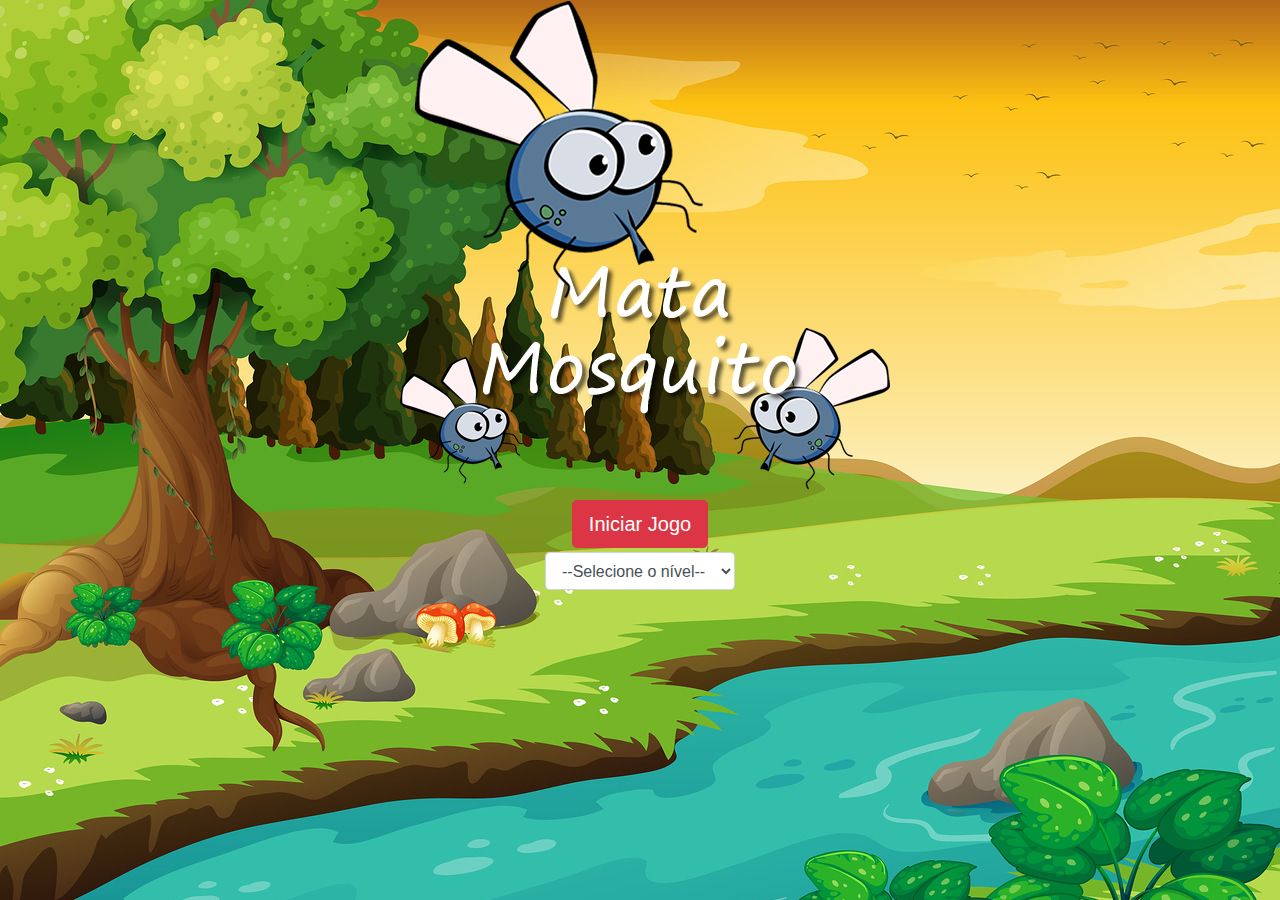
==== jogoMataMosca/index.html @ 57b77f6e "jogo de matar mosquito" ====
<!DOCTYPE html>
<html lang="pt-br">
    <head>
        <meta charset="UTF-8">
        <meta http-equiv="X-UA-Compatible" content="IE=edge">
        <meta name="viewport" content="width=device-width, initial-scale=1.0">
        <title>Mata Mosca</title>
        
        <link rel="stylesheet" href="https://cdn.jsdelivr.net/npm/bootstrap@4.0.0/dist/css/bootstrap.min.css" integrity="sha384-Gn5384xqQ1aoWXA+058RXPxPg6fy4IWvTNh0E263XmFcJlSAwiGgFAW/dAiS6JXm" crossorigin="anonymous">
        <script src="app.js"></script>
        <link rel="stylesheet" href="style.css">
    </head>
    <body>
        <script>
            function iniciarJogo() {
                var nivel = document.getElementById('nivel').value

                if(nivel === '') {
                    alert('Selecione um nivel para iniciar o jogo')
                    return false
                }
                window.location.href = "jogo.html?" + nivel
            }
        </script>
        <div class="container">
            <div class="row">
                <div class="col">
                    <div class="d-flex justify-content-center">
                        <img src="imagens/game.png">
                    </div>
                    
                </div>
            </div>
             <div class="row">
                <div class="col">
                    <div class="d-flex justify-content-center">
                        <button type="button" class="btn btn-danger btn-lg" onclick="iniciarJogo()">Iniciar Jogo</button>
                    </div>
                    
                </div>
            </div>
            <div class="row">
                <div class="col">
                    <div class="d-flex justify-content-center">
                        <div class="mt-1">
                            <select class="form-control" id="nivel">
                                <option value="">--Selecione o nível--</option>
                                <option value="normal">Normal</option>
                                <option value="dificil">Difícil</option>
                                <option value="chucknorris">Chuck Norris</option>
                            </select>
                        </div>
                    </div>
                    
                </div>
            </div>
        </div>
        
        
    </body>
</html>
---- jogoMataMosca/style.css ----
html{
    cursor: url(imagens/mata_mosca.png) 30 30, auto;
}

body{
    background-image: url(imagens/bg.jpg);
    background-repeat:no-repeat ;
}

.painel1 {
    position: absolute;
    width: 190px;
    padding: 10px;
    left: 0px;
    bottom: 0px;
    border-top: solid 1px #fff;
    background-color: #fff;
    opacity: 0.7;
}

.vida{
    float: left;
}

.cronometro{
    float:left;
    font-size: 20px;
    font-weight: bold;
}

.mosca1 {
    width: 50px;
    height: 50px;
}
.mosca2 {
    width: 70px;
    height: 70px;
}
.mosca3 {
    width: 90px;
    height: 90px;
}

.ladoA{
    transform: scaleX(1);
}

.ladoB{
    transform: scaleX(-1);
}
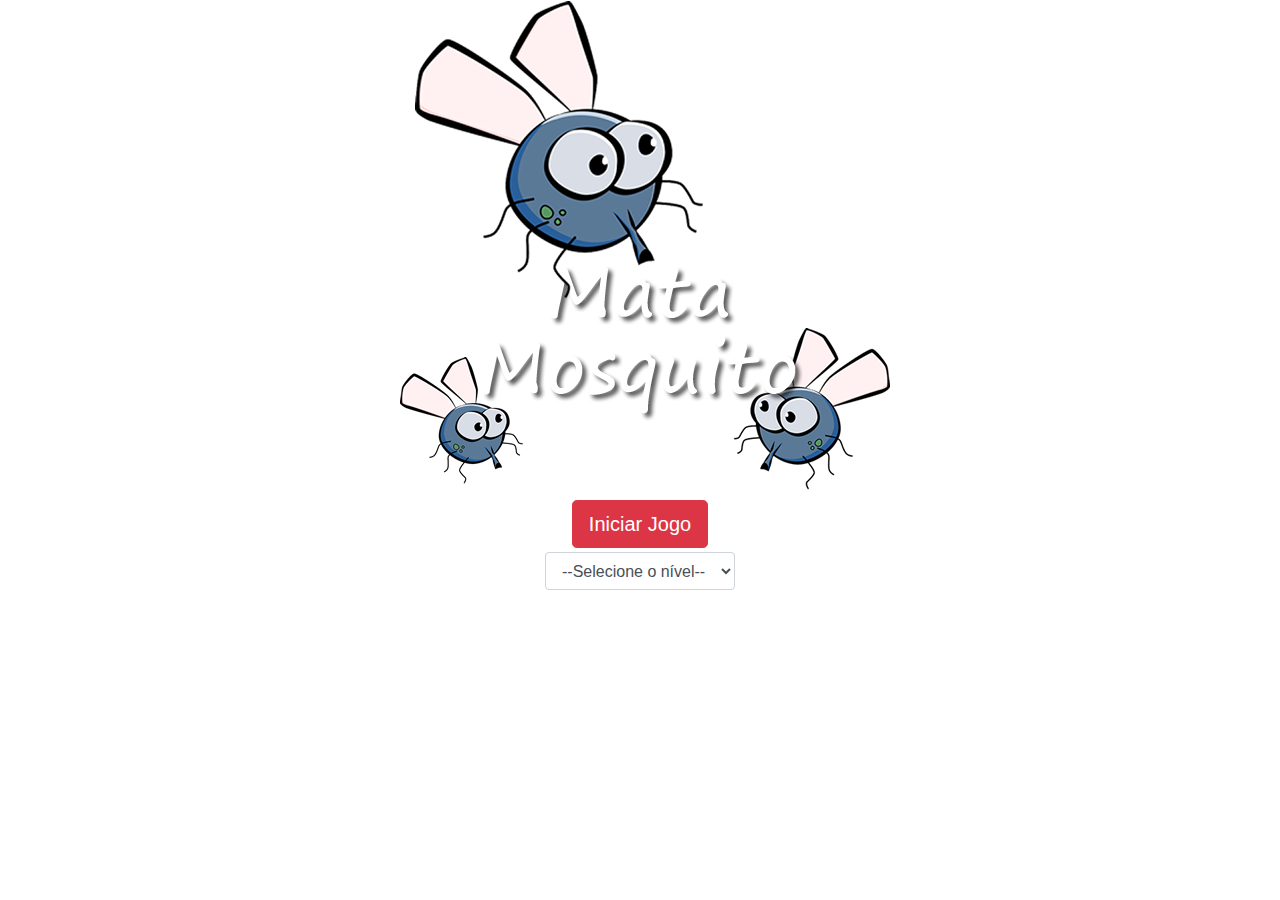
==== commit 0f9ec041: "Update index.html" ====
--- a/jogoMataMosca/index.html
+++ b/jogoMataMosca/index.html
@@ -7,8 +7,8 @@
         <title>Mata Mosca</title>
         
         <link rel="stylesheet" href="https://cdn.jsdelivr.net/npm/bootstrap@4.0.0/dist/css/bootstrap.min.css" integrity="sha384-Gn5384xqQ1aoWXA+058RXPxPg6fy4IWvTNh0E263XmFcJlSAwiGgFAW/dAiS6JXm" crossorigin="anonymous">
-        <script src="app.js"></script>
-        <link rel="stylesheet" href="style.css">
+        <script src="jogoMataMosca/app.js"></script>
+        <link rel="stylesheet" href="jogoMataMosca/style.css">
     </head>
     <body>
         <script>
@@ -58,4 +58,4 @@
         
         
     </body>
-</html>+</html>
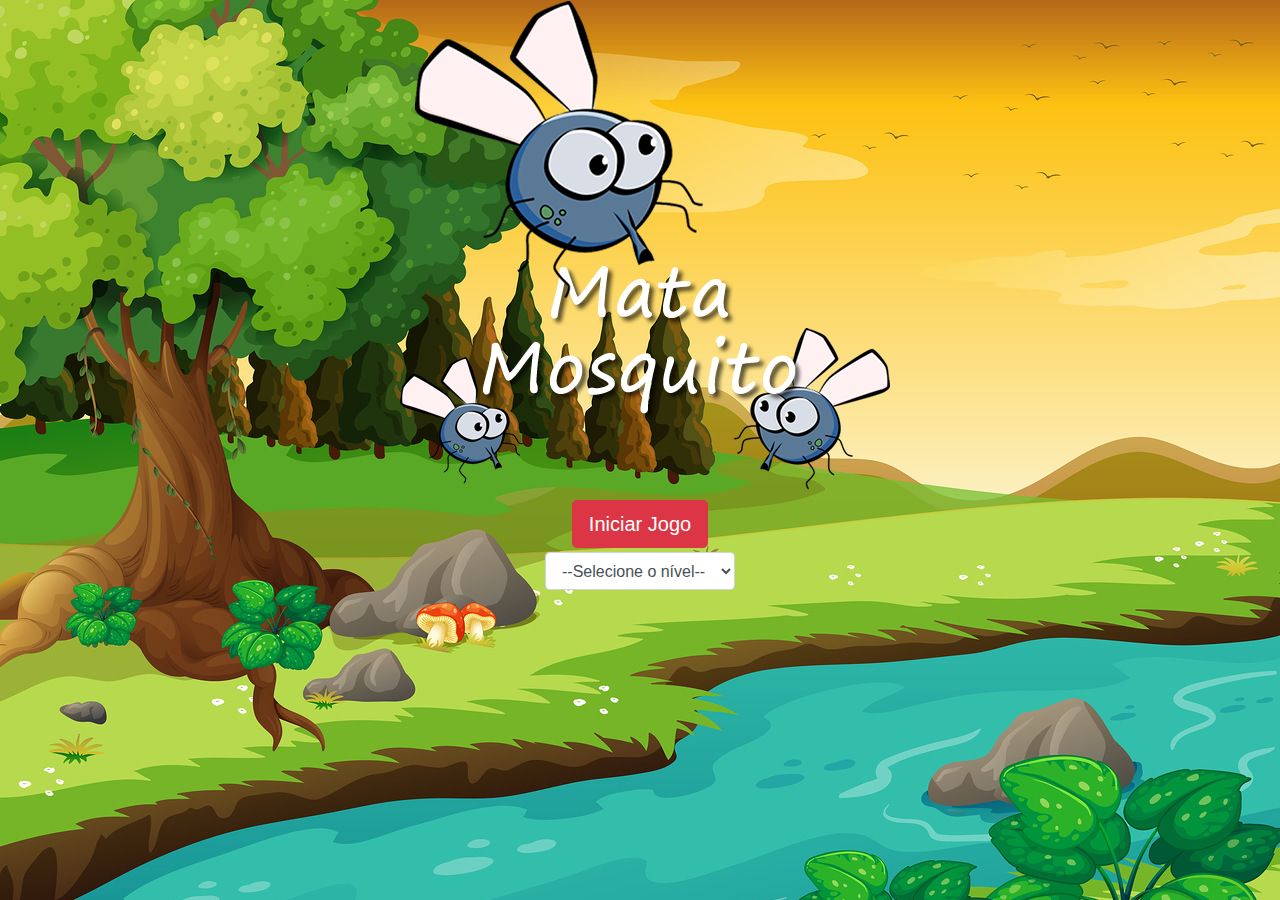
==== commit 593630a7: "Update index.html" ====
--- a/jogoMataMosca/index.html
+++ b/jogoMataMosca/index.html
@@ -7,8 +7,8 @@
         <title>Mata Mosca</title>
         
         <link rel="stylesheet" href="https://cdn.jsdelivr.net/npm/bootstrap@4.0.0/dist/css/bootstrap.min.css" integrity="sha384-Gn5384xqQ1aoWXA+058RXPxPg6fy4IWvTNh0E263XmFcJlSAwiGgFAW/dAiS6JXm" crossorigin="anonymous">
-        <script src="jogoMataMosca/app.js"></script>
-        <link rel="stylesheet" href="jogoMataMosca/style.css">
+        <script src="https://maxelyseu.github.io/JogoMataMosca/jogoMataMosca/app.js"></script>
+        <link rel="stylesheet" href="https://maxelyseu.github.io/JogoMataMosca/jogoMataMosca/style.css">
     </head>
     <body>
         <script>
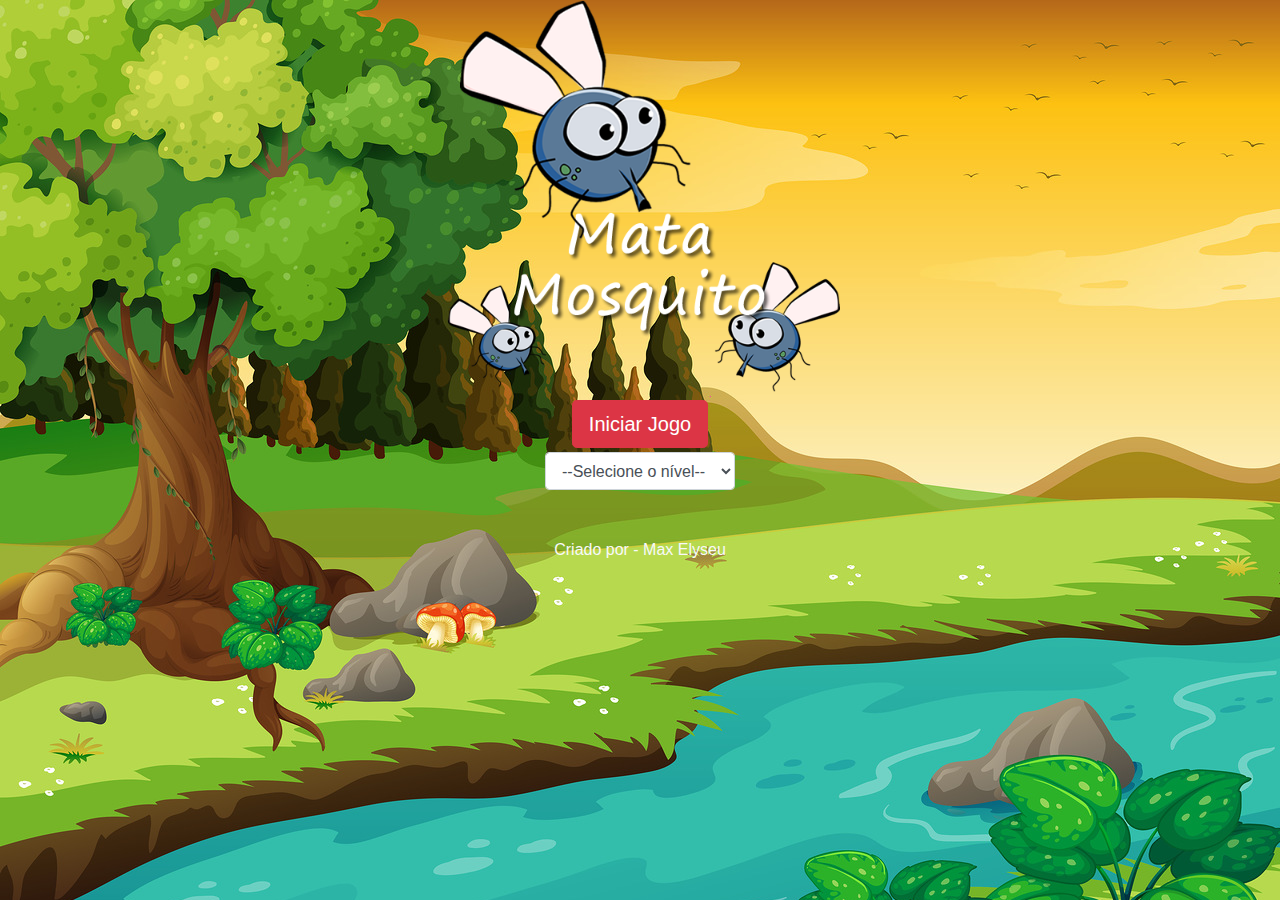
==== commit 033ef19a: "Add files via upload" ====
--- a/jogoMataMosca/index.html
+++ b/jogoMataMosca/index.html
@@ -26,7 +26,7 @@
             <div class="row">
                 <div class="col">
                     <div class="d-flex justify-content-center">
-                        <img src="imagens/game.png">
+                        <img id="imagem-mosquito" src="imagens/game.png" width="400px">
                     </div>
                     
                 </div>
@@ -55,7 +55,8 @@
                 </div>
             </div>
         </div>
-        
+        <footer class="d-flex justify-content-center mt-5 text-light">Criado por - Max Elyseu</footer>
+
         
     </body>
 </html>
